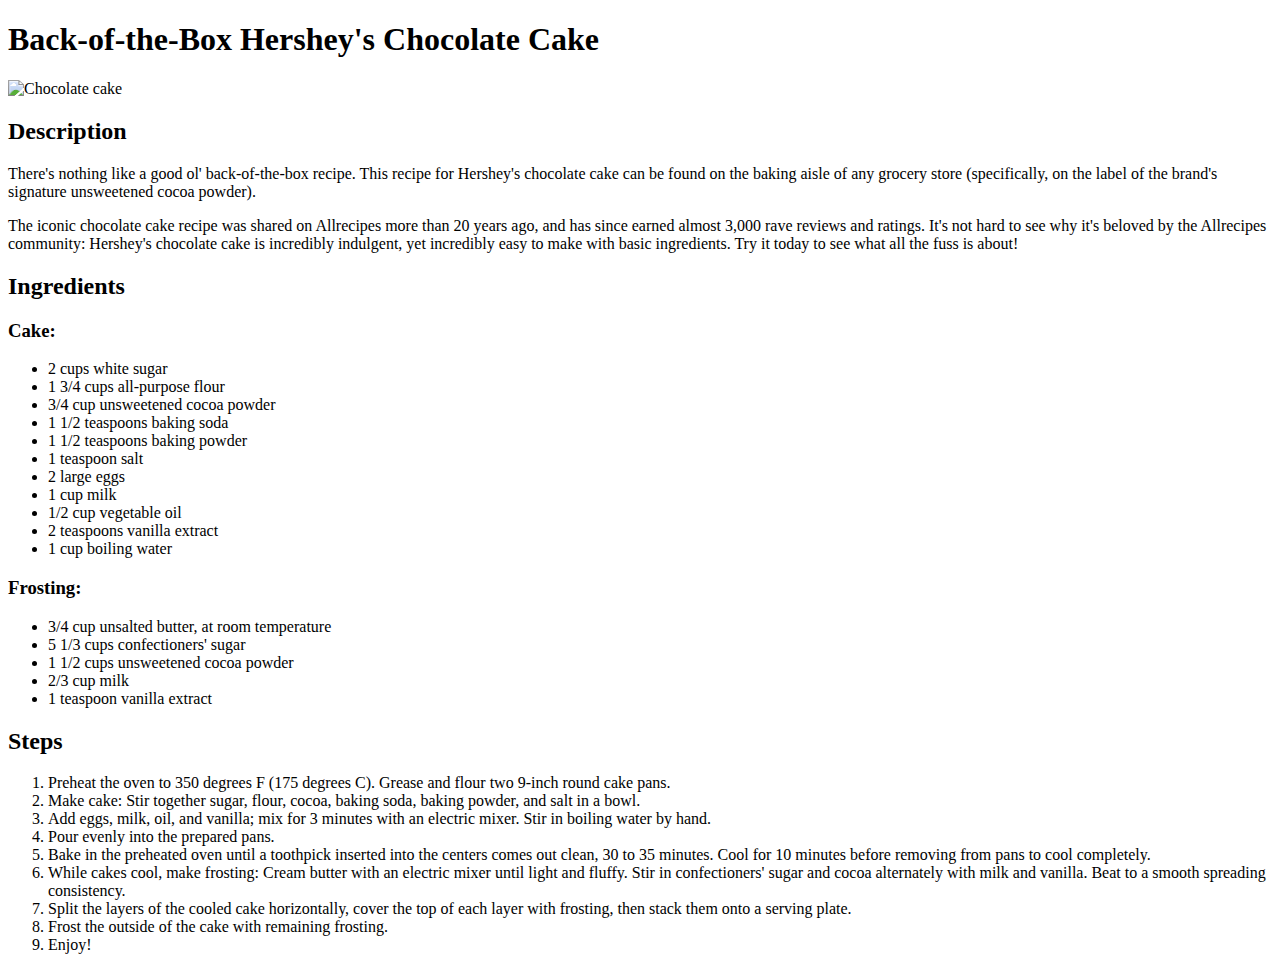
==== recipes/chocolate-cake.html @ 26f80aeb "Add 3 receipes with links on index" ====
<!DOCTYPE html>
<html lang="en">
<head>
    <meta charset="UTF-8">
    <meta name="viewport" content="width=, initial-scale=1.0">
    <title>Back-of-the-Box Hershey's Chocolate Cake</title>
</head>
<body>
    <h1>Back-of-the-Box Hershey's Chocolate Cake</h1>
    <img src="https://www.allrecipes.com/thmb/C5F8NsyZpMg1cZbDqWd8ffZ7qow=/0x512/filters:no_upscale():max_bytes(150000):strip_icc():format(webp)/17528-extreme-chocolate-cake-DDMFS-4x3-0460adad99094ddb9575b35ef5ef3124.jpg" alt="Chocolate cake">
    <h2>Description</h2>
    <p>There's nothing like a good ol' back-of-the-box recipe. This
        recipe for Hershey's chocolate cake can be found on the baking
        aisle of any grocery store (specifically, on the label of the
        brand's signature unsweetened cocoa powder).</p>

    <p>The iconic chocolate cake recipe was shared on Allrecipes more
        than 20 years ago, and has since earned almost 3,000 rave reviews
        and ratings. It's not hard to see why it's beloved by the
        Allrecipes community: Hershey's chocolate cake is incredibly
        indulgent, yet incredibly easy to make with basic ingredients.
        Try it today to see what all the fuss is about!</p>

    <h2>Ingredients</h2>
    <h3>Cake:</h3>
    <ul>
        <li>2 cups white sugar</li>
        <li>1 3/4 cups all-purpose flour</li>
        <li>3/4 cup unsweetened cocoa powder</li>
        <li>1 1/2 teaspoons baking soda</li>
        <li>1 1/2 teaspoons baking powder</li>
        <li>1 teaspoon salt</li>
        <li>2 large eggs</li>
        <li>1 cup milk</li>
        <li>1/2 cup vegetable oil</li>
        <li>2 teaspoons vanilla extract</li>
        <li>1 cup boiling water</li>
    </ul>

    <h3>Frosting:</h3>
    <ul>
        <li>3/4 cup unsalted butter, at room temperature</li>
        <li>5 1/3 cups confectioners' sugar</li>
        <li>1 1/2 cups unsweetened cocoa powder</li>            
        <li>2/3 cup milk</li>
        <li>1 teaspoon vanilla extract</li>
    </ul>

    <h2>Steps</h2>
    <ol>
        <li>Preheat the oven to 350 degrees F (175 degrees C). Grease and
            flour two 9-inch round cake pans.</li>
        <li>Make cake: Stir together sugar, flour, cocoa, baking soda,
            baking powder, and salt in a bowl.</li>
        <li>Add eggs, milk, oil, and vanilla; mix for 3 minutes with an
            electric mixer. Stir in boiling water by hand.</li>
        <li>Pour evenly into the prepared pans.</li>
        <li>Bake in the preheated oven until a toothpick inserted into
            the centers comes out clean, 30 to 35 minutes. Cool for 10
            minutes before removing from pans to cool completely.</li>
        <li>While cakes cool, make frosting: Cream butter with an
            electric mixer until light and fluffy. Stir in confectioners'
            sugar and cocoa alternately with milk and vanilla. Beat to a
            smooth spreading consistency.</li>
        <li>Split the layers of the cooled cake horizontally, cover the
            top of each layer with frosting, then stack them onto a
            serving plate.</li>
        <li>Frost the outside of the cake with remaining frosting.</li>
        <li>Enjoy!</li>
    </ol>
    
</body>
</html>
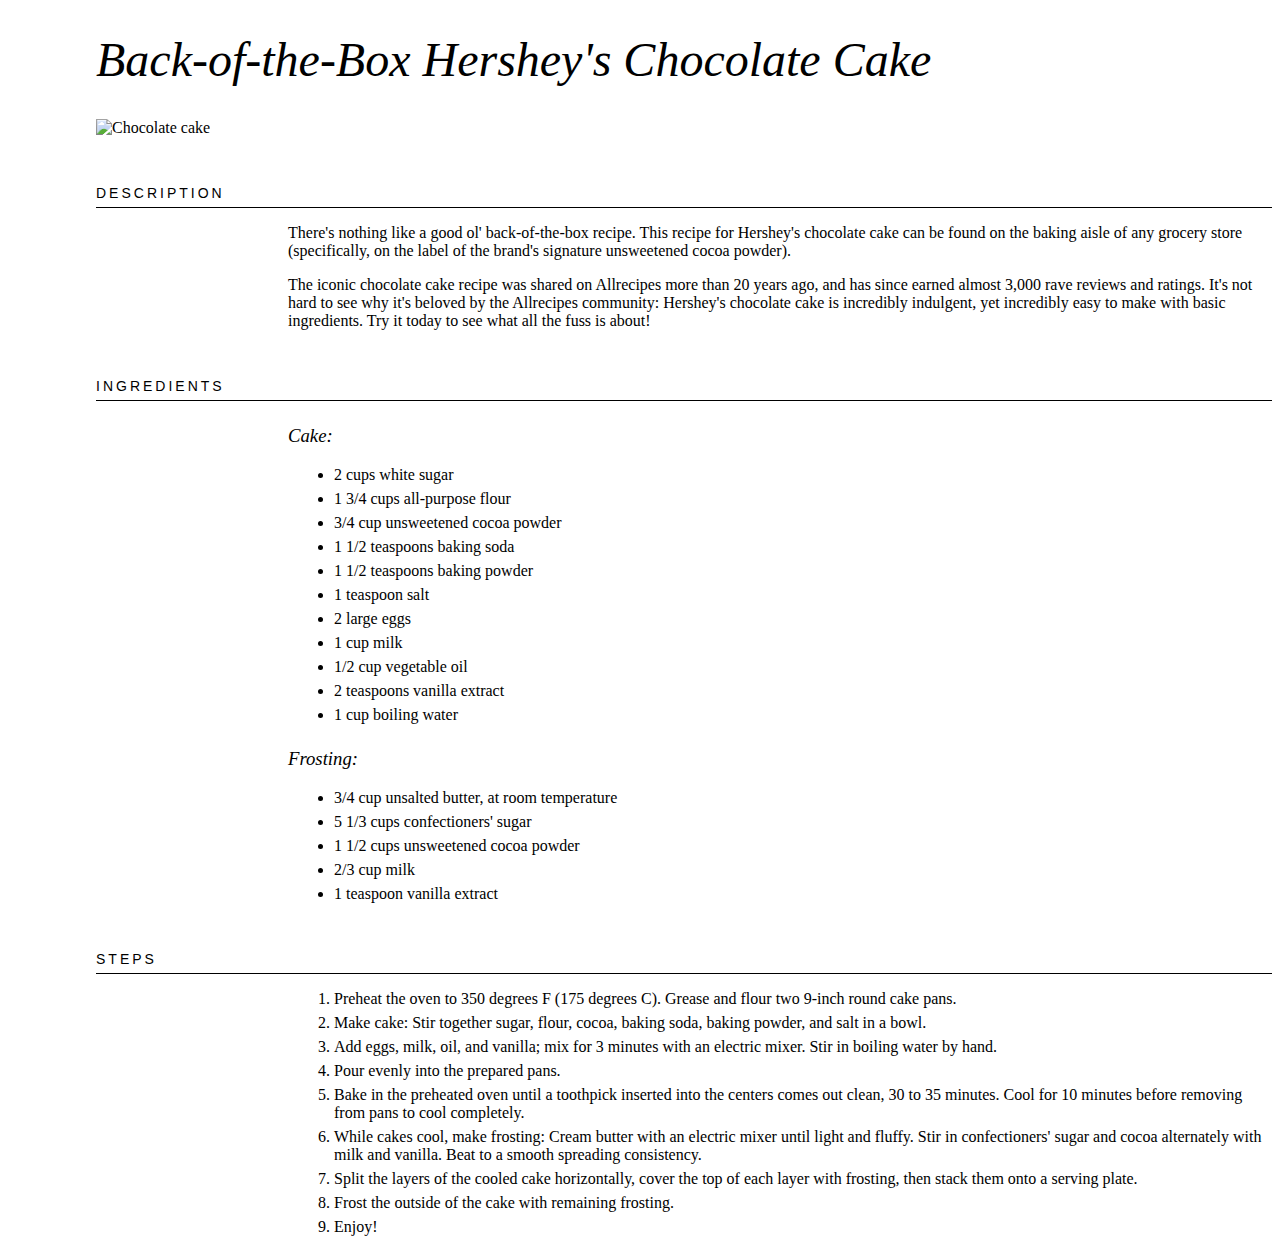
==== commit d6137bd5: "Added stylesheet for better formatting" ====
--- a/recipes/chocolate-cake.html
+++ b/recipes/chocolate-cake.html
@@ -4,6 +4,7 @@
     <meta charset="UTF-8">
     <meta name="viewport" content="width=, initial-scale=1.0">
     <title>Back-of-the-Box Hershey's Chocolate Cake</title>
+    <link rel="stylesheet" href="../style.css">
 </head>
 <body>
     <h1>Back-of-the-Box Hershey's Chocolate Cake</h1>
--- a/style.css
+++ b/style.css
@@ -0,0 +1,43 @@
+/* style.css */
+
+body {
+    font-family: Baskerville, serif;
+    margin-left: 3in;
+}
+
+h1, h2 {
+    margin-left: -2in;
+}
+
+h1 {
+    font-style: italic;
+    font-size: 48px;
+    font-weight: lighter;
+}
+
+h2 {
+    border-bottom: 1px solid;
+    padding-bottom: 6px;
+    font-family: 'Gill Sans', sans-serif;
+    margin-top: 48px;
+    font-size: 14px;
+    font-weight: normal;
+    text-transform: uppercase;
+    letter-spacing: 3px;
+}
+
+h3 {
+    margin-top: 24px;
+    font-weight: normal;
+    font-style: italic;
+}
+
+li {
+    margin: 6px;
+}
+
+img {
+    margin-left: -2in;
+    width: 400px;
+    height: auto;
+}